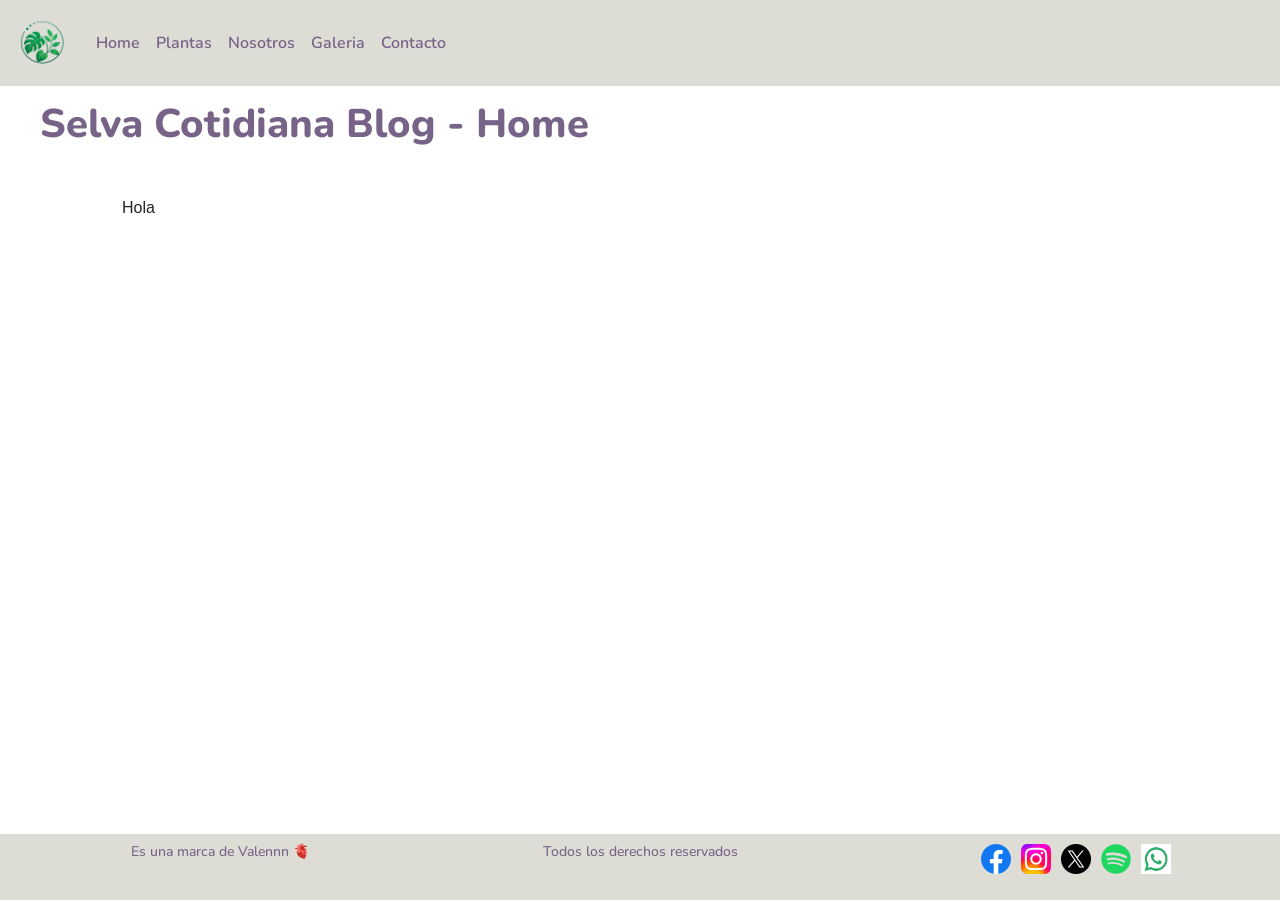
==== index.html @ 3d231d36 "subo las paginas con sus estilos y recursos" ====
<!DOCTYPE html>
<html lang="es-uy">

<head>
    <!--metadatos para desplegar la web-->
    <meta charset="UTF-8">
    <meta name="viewport" content="width=device-width, initial-scale=1.0">
    <title>Selva Cotidiana Blog</title>
    <link rel="shortcut icon" href="./assets/logo_transparente.png" type="image/x-icon">
    <link href="https://cdn.jsdelivr.net/npm/bootstrap@5.3.8/dist/css/bootstrap.min.css" rel="stylesheet"
        integrity="sha384-sRIl4kxILFvY47J16cr9ZwB07vP4J8+LH7qKQnuqkuIAvNWLzeN8tE5YBujZqJLB" crossorigin="anonymous">
    <link rel="stylesheet" href="./styles/style.css">
</head>

<body>
    <!--acá va el contenido visible de la web-->
    <header>
        <nav class="navbar navbar-expand-lg navbar-cute fixed-top">
            <div class="container-fluid">
                <a class="navbar-brand" href="./index.html">
                    <img src="./assets/logo_transparente.png" alt="Logo" class="logo">
                </a>
                <button class="navbar-toggler" type="button" data-bs-toggle="collapse" data-bs-target="#navbarNav"
                    aria-controls="navbarNav" aria-expanded="false" aria-label="Toggle navigation">
                    <span class="navbar-toggler-icon"></span>
                </button>
                <div class="collapse navbar-collapse" id="navbarNav">
                    <ul class="navbar-nav">
                        <li class="nav-item">
                            <a class="nav-link" aria-current="page" href="./index.html">Home</a>
                        </li>
                        <li class="nav-item">
                            <a class="nav-link" href="./pages/plantas.html">Plantas</a>
                        </li>
                        <li class="nav-item">
                            <a class="nav-link" href="./pages/nosotros.html">Nosotros</a>
                        </li>
                        <li class="nav-item">
                            <a class="nav-link" href="./pages/galeria.html">Galeria</a>
                        </li>
                        <li class="nav-item">
                            <a class="nav-link" href="./pages/contacto.html">Contacto</a>
                        </li>                        
                    </ul>
                </div>
            </div>
        </nav>
        <h1 class="tittle">Selva Cotidiana Blog - Home</h1>
    </header>

    <main class="main-container">
        <section>
            <article>
                <p>Hola</p>
            </article>
        </section>
    </main>
    <footer class="footer-container">
        <h2>Es una marca de Valennn 🫀</h2>
        <h2>Todos los derechos reservados</h2>
        <nav>
            <ul class="social-media">
                <li>
                    <a href="https://www.facebook.com/" target="_blank">
                    <img src="./assets/logo-facebook.png" alt="Logo Facebook">
                    </a>
                </li>
                <li>
                    <a href="https://www.instagram.com/" target="_blank">
                        <img src="./assets/logo-instagram.svg" alt="Logo Instagram">
                    </a>
                </li>
                <li>
                    <a href="https://www.x.com/" target="_blank">
                        <img src="./assets/logo-x.png" alt="Logo x">
                    </a>
                </li>
                <li>
                    <a href="https://open.spotify.com/" target="_blank">
                        <img src="./assets/logo-spotify.png" alt="Logo Spotify">
                    </a>
                </li>
                <li>
                    <a href="https://web.whatsapp.com/" target="_blank">
                        <img src="./assets/logo-whatsapp.png" alt="Logo Whatsapp">
                    </a>
                </li>
            </ul>
        </nav>
    </footer>
    <script src="https://cdn.jsdelivr.net/npm/bootstrap@5.3.8/dist/js/bootstrap.bundle.min.js"
        integrity="sha384-FKyoEForCGlyvwx9Hj09JcYn3nv7wiPVlz7YYwJrWVcXK/BmnVDxM+D2scQbITxI" crossorigin="anonymous">
        </script>
</body>

</html>
---- styles/style.css ----
/* Fuentes */
@import url('https://fonts.googleapis.com/css2?family=Nunito+Sans:ital,opsz,wght@0,6..12,200..1000;1,6..12,200..1000&family=Nunito:ital,wght@0,200..1000;1,200..1000&family=Open+Sans:ital,wght@0,300..800;1,300..800&family=Playwrite+DE+SAS:wght@100..400&display=swap');

/*Colores*/
.color1 {color: #1b3340;}
.color2 {color: #776288;}
.color3 {color: #3f7d78;}
.color4 {color: #a6cab1;}
.color5 {color: #ddddd6;}

/*Estilos de elementos*/

body{
    font-family: Nunito, Helvetica, Arial, sans-serif;
    padding-top: 60px;
    min-height: 100vh;
    display: flex;
    flex-direction: column;
}

main{
    flex: 1;
    width: 100%;
    margin: 0 auto;
    padding: 0 24px 32px;
}

ul li{
    list-style: none;
}

img{
    max-width: 100%;
    height: auto;
    display: block;
}

p{
    font-family: 'Franklin Gothic Medium', 'Arial Narrow', Arial, sans-serif;
    font-weight: 20;
    text-align: justify;
    font-size: 1rem;

}

/*Estilos de clases e ids*/


.navbar-cute {
    background-color: #ddddd6;
}

.navbar-cute .navbar-brand,
.navbar-cute .nav-link{
    color: #776288;
    font-weight: 600;
}


.navbar-cute .nav-link:hover,
.navbar-cute .navbar-brand:hover {
    background-color: #a6cab1;
    border-radius: 20px;
}

.logo{
    width: 60px;
    height: 60px;
}


.tittle{
    padding: 40px;
    font-weight: 800;
    font-style: normal;
    font-display: swap;
    color: #776288;

}

.tittle-secondary{
    padding: 30px;
    font-weight: 800;
    font-style: normal;
    font-display: swap;
    color: #3f7d78;
    text-align: center;
}

.footer-container{
   display: grid;
   grid-template-columns: repeat(3, 1fr);
   justify-items: center;
   align-content: flex-start;
   padding: 10px;
   background-color: #ddddd6;

}

.footer-container h2{
    font-size: 14px;
    font-style: normal;
    font-display: swap;
    color: #776288;

}

.footer-container img{
    height: 30px;
    width: 30px;

}

.social-media{
    display: flex;
    gap: 10px;
}

.cards-container{
    display: grid;
    grid-template-columns: repeat(auto-fit, minmax(260px, 1fr));
    gap: 20px;
    justify-content: center;
    padding: 20px;
}

.planta-card{
    width: 100%;
    max-width: 18rem;
    margin: 0 auto;
}

.planta-card .card-title,
.planta-card .card-text,
.planta-card .list-group-item{
    color: #776288;
}

.card-img{
    width: 100%;
    height: auto;

}

.nosotros-container{
    display: flex;
    justify-content: center;
    padding: 20px;
}

.nosotros-container img{
    width: 100%;
    max-width: 400px;
    height: auto;
}

.galeria-container{
    display: grid;
    grid-template-columns: repeat(auto-fit, minmax(200px, 1fr));
    gap: 20px;
    justify-content: center;
    padding: 20px;
}

.galeria-container img{
    width: 100%;
    height: auto;
}

.contact-info{
    display: flex;
    flex-direction: column;
    gap: 10px;
    max-width: 400px;
    margin: 30px auto;
}

.tittle-data{
    color: #776288;
    font-weight: 800;
}

.tittle-form{
    padding: 10px;
    border: 2px solid #776288;
    border-radius: 5px;
}

.tittle-form:focus{
    outline: none;
    border-color: #3f7d78;
    background-color:#ddddd6 ;
}

.button-enviar{
    padding: 10px;
    background-color: #3f7d78;
    color: #ddddd6;
    border: none;
    border-radius: 5px;
    font-weight: 800;
}

/* Movil */
@media (min-width: 300px) and (max-width: 479px) {
    main{
        padding: 0 12px 24px;
    }

    .footer-container{
        grid-template-columns: 1fr;
        gap: 12px;
    }

    .contact-info{
        max-width: 100%;
        padding: 10px;
    }
}

/* Tablet */
@media (min-width: 480px) and (max-width: 991px) {
    main{
        padding: 0 20px 28px;
    }

    .footer-container{
        grid-template-columns: repeat(2, 1fr);
        gap: 12px;
    }
}

/* Tablet mediana */
@media (min-width: 768px) and (max-width: 991px) {
    .cards-container{
        grid-template-columns: repeat(2, minmax(260px, 1fr));
    }
}

/* Notebook */
@media (min-width: 992px) and (max-width: 1399px) {
    main{
        max-width: 1100px;
        padding: 0 32px 40px;
    }
}
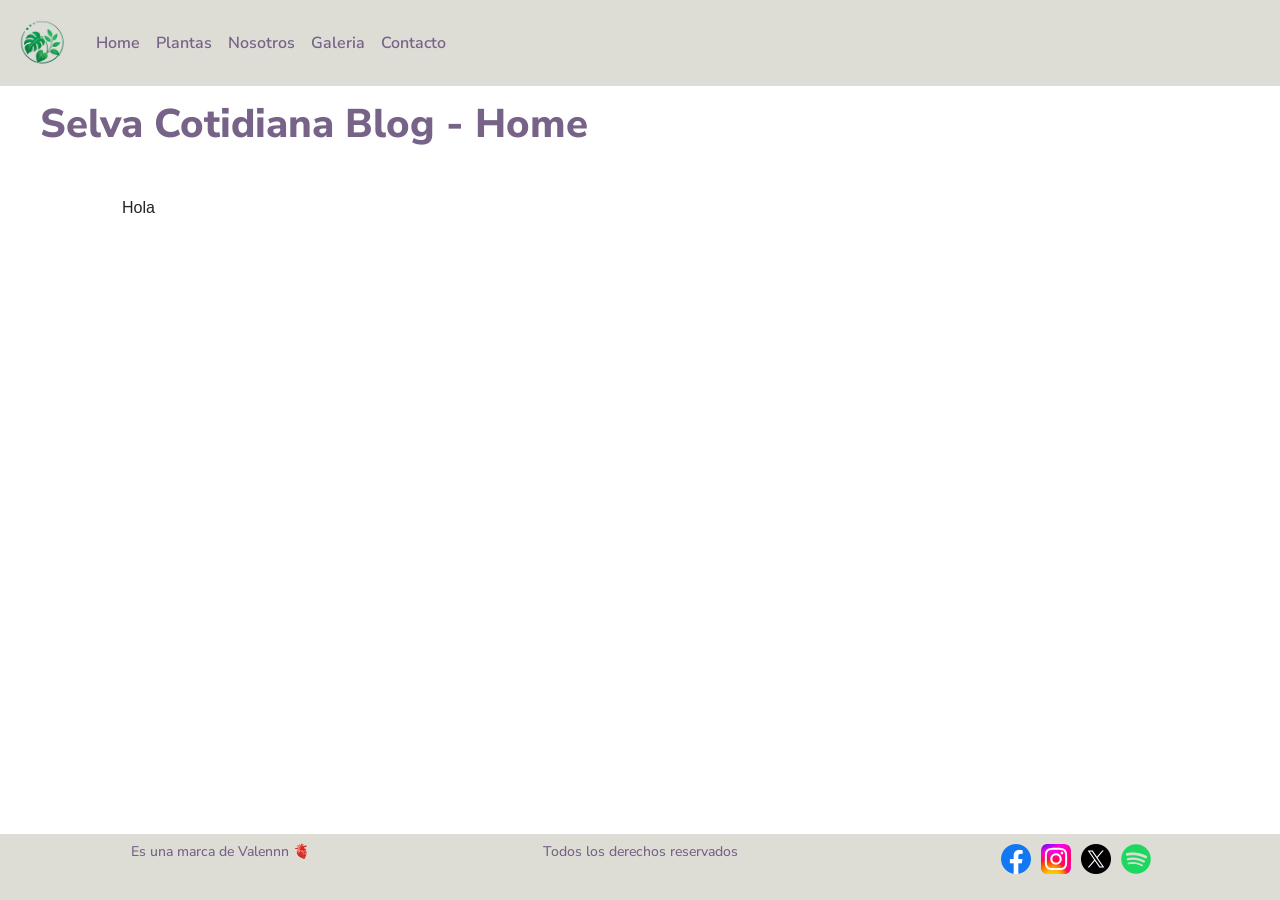
==== commit bf86ab50: "agrego mas ajustes de sass" ====
--- a/index.html
+++ b/index.html
@@ -80,11 +80,6 @@
                         <img src="./assets/logo-spotify.png" alt="Logo Spotify">
                     </a>
                 </li>
-                <li>
-                    <a href="https://web.whatsapp.com/" target="_blank">
-                        <img src="./assets/logo-whatsapp.png" alt="Logo Whatsapp">
-                    </a>
-                </li>
             </ul>
         </nav>
     </footer>
--- a/styles/style.css
+++ b/styles/style.css
@@ -1,246 +1,251 @@
-/* Fuentes */
-@import url('https://fonts.googleapis.com/css2?family=Nunito+Sans:ital,opsz,wght@0,6..12,200..1000;1,6..12,200..1000&family=Nunito:ital,wght@0,200..1000;1,200..1000&family=Open+Sans:ital,wght@0,300..800;1,300..800&family=Playwrite+DE+SAS:wght@100..400&display=swap');
-
-/*Colores*/
-.color1 {color: #1b3340;}
-.color2 {color: #776288;}
-.color3 {color: #3f7d78;}
-.color4 {color: #a6cab1;}
-.color5 {color: #ddddd6;}
-
-/*Estilos de elementos*/
-
-body{
-    font-family: Nunito, Helvetica, Arial, sans-serif;
-    padding-top: 60px;
-    min-height: 100vh;
-    display: flex;
-    flex-direction: column;
-}
-
-main{
-    flex: 1;
-    width: 100%;
-    margin: 0 auto;
-    padding: 0 24px 32px;
-}
-
-ul li{
-    list-style: none;
-}
-
-img{
-    max-width: 100%;
-    height: auto;
-    display: block;
-}
-
-p{
-    font-family: 'Franklin Gothic Medium', 'Arial Narrow', Arial, sans-serif;
-    font-weight: 20;
-    text-align: justify;
-    font-size: 1rem;
-
-}
-
-/*Estilos de clases e ids*/
-
-
-.navbar-cute {
-    background-color: #ddddd6;
-}
-
-.navbar-cute .navbar-brand,
-.navbar-cute .nav-link{
-    color: #776288;
-    font-weight: 600;
-}
-
-
-.navbar-cute .nav-link:hover,
-.navbar-cute .navbar-brand:hover {
-    background-color: #a6cab1;
-    border-radius: 20px;
-}
-
-.logo{
-    width: 60px;
-    height: 60px;
-}
-
-
-.tittle{
-    padding: 40px;
-    font-weight: 800;
-    font-style: normal;
-    font-display: swap;
-    color: #776288;
-
-}
-
-.tittle-secondary{
-    padding: 30px;
-    font-weight: 800;
-    font-style: normal;
-    font-display: swap;
-    color: #3f7d78;
-    text-align: center;
-}
-
-.footer-container{
-   display: grid;
-   grid-template-columns: repeat(3, 1fr);
-   justify-items: center;
-   align-content: flex-start;
-   padding: 10px;
-   background-color: #ddddd6;
-
-}
-
-.footer-container h2{
-    font-size: 14px;
-    font-style: normal;
-    font-display: swap;
-    color: #776288;
-
-}
-
-.footer-container img{
-    height: 30px;
-    width: 30px;
-
-}
-
-.social-media{
-    display: flex;
-    gap: 10px;
-}
-
-.cards-container{
-    display: grid;
-    grid-template-columns: repeat(auto-fit, minmax(260px, 1fr));
-    gap: 20px;
-    justify-content: center;
-    padding: 20px;
-}
-
-.planta-card{
-    width: 100%;
-    max-width: 18rem;
-    margin: 0 auto;
-}
-
-.planta-card .card-title,
-.planta-card .card-text,
-.planta-card .list-group-item{
-    color: #776288;
-}
-
-.card-img{
-    width: 100%;
-    height: auto;
-
-}
-
-.nosotros-container{
-    display: flex;
-    justify-content: center;
-    padding: 20px;
-}
-
-.nosotros-container img{
-    width: 100%;
-    max-width: 400px;
-    height: auto;
-}
-
-.galeria-container{
-    display: grid;
-    grid-template-columns: repeat(auto-fit, minmax(200px, 1fr));
-    gap: 20px;
-    justify-content: center;
-    padding: 20px;
-}
-
-.galeria-container img{
-    width: 100%;
-    height: auto;
-}
-
-.contact-info{
-    display: flex;
-    flex-direction: column;
-    gap: 10px;
-    max-width: 400px;
-    margin: 30px auto;
-}
-
-.tittle-data{
-    color: #776288;
-    font-weight: 800;
-}
-
-.tittle-form{
-    padding: 10px;
-    border: 2px solid #776288;
-    border-radius: 5px;
-}
-
-.tittle-form:focus{
-    outline: none;
-    border-color: #3f7d78;
-    background-color:#ddddd6 ;
-}
-
-.button-enviar{
-    padding: 10px;
-    background-color: #3f7d78;
-    color: #ddddd6;
-    border: none;
-    border-radius: 5px;
-    font-weight: 800;
-}
-
-/* Movil */
-@media (min-width: 300px) and (max-width: 479px) {
-    main{
-        padding: 0 12px 24px;
-    }
-
-    .footer-container{
-        grid-template-columns: 1fr;
-        gap: 12px;
-    }
-
-    .contact-info{
-        max-width: 100%;
-        padding: 10px;
-    }
-}
-
-/* Tablet */
-@media (min-width: 480px) and (max-width: 991px) {
-    main{
-        padding: 0 20px 28px;
-    }
-
-    .footer-container{
-        grid-template-columns: repeat(2, 1fr);
-        gap: 12px;
-    }
-}
-
-/* Tablet mediana */
-@media (min-width: 768px) and (max-width: 991px) {
-    .cards-container{
-        grid-template-columns: repeat(2, minmax(260px, 1fr));
-    }
-}
-
-/* Notebook */
-@media (min-width: 992px) and (max-width: 1399px) {
-    main{
-        max-width: 1100px;
-        padding: 0 32px 40px;
-    }
-}+@import url("https://fonts.googleapis.com/css2?family=Nunito+Sans:ital,opsz,wght@0,6..12,200..1000;1,6..12,200..1000&family=Nunito:ital,wght@0,200..1000;1,200..1000&family=Open+Sans:ital,wght@0,300..800;1,300..800&family=Playwrite+DE+SAS:wght@100..400&display=swap");
+* {
+  margin: 0;
+  padding: 0;
+  box-sizing: border-box;
+  font-family: "Nunito Sans", sans-serif;
+}
+
+body {
+  font-family: Nunito, Helvetica, Arial, sans-serif;
+  padding-top: 60px;
+  min-height: 100vh;
+  display: flex;
+  flex-direction: column;
+}
+
+main {
+  flex: 1;
+  width: 100%;
+  margin: 0 auto;
+  padding: 0 24px 32px;
+}
+
+ul li {
+  list-style: none;
+}
+
+img {
+  max-width: 100%;
+  height: auto;
+  display: block;
+}
+
+p {
+  font-family: "Franklin Gothic Medium", "Arial Narrow", Arial, sans-serif;
+  font-weight: 20;
+  text-align: justify;
+  font-size: 1rem;
+}
+
+iframe {
+  width: 40%;
+  height: 40%;
+  border: none;
+  border-radius: 10px;
+  display: block;
+  margin: 0 auto;
+}
+
+.color1 {
+  color: #1b3340;
+}
+
+.color2 {
+  color: #776288;
+}
+
+.color3 {
+  color: #3f7d78;
+}
+
+.color4 {
+  color: #a6cab1;
+}
+
+.color5 {
+  color: #ddddd6;
+}
+
+/* Movil */
+@media (min-width: 300px) and (max-width: 479px) {
+  main {
+    padding: 0 12px 24px;
+  }
+}
+/* Tablet */
+@media (min-width: 480px) and (max-width: 991px) {
+  main {
+    padding: 0 20px 28px;
+  }
+}
+/* Desktop */
+@media (min-width: 992px) and (max-width: 1399px) {
+  main {
+    max-width: 1100px;
+    padding: 0 32px 40px;
+  }
+}
+.navbar-cute {
+  background-color: #ddddd6;
+}
+.navbar-cute .navbar-brand,
+.navbar-cute .nav-link {
+  color: #776288;
+  font-weight: 600;
+}
+.navbar-cute .nav-link:hover,
+.navbar-cute .navbar-brand:hover {
+  background-color: #a6cab1;
+  border-radius: 20px;
+}
+
+.logo {
+  width: 60px;
+  height: 60px;
+}
+
+.tittle-secondary, .tittle {
+  padding: 40px;
+  font-weight: 800;
+  font-style: normal;
+  font-display: swap;
+  color: #776288;
+}
+
+.tittle-secondary {
+  padding: 30px;
+  color: #3f7d78;
+  text-align: center;
+}
+
+.footer-container {
+  display: grid;
+  grid-template-columns: repeat(3, 1fr);
+  justify-items: center;
+  align-content: flex-start;
+  padding: 10px;
+  background-color: #ddddd6;
+}
+.footer-container h2 {
+  font-size: 14px;
+  font-style: normal;
+  font-display: swap;
+  color: #776288;
+}
+.footer-container img {
+  height: 30px;
+  width: 30px;
+}
+
+.social-media {
+  display: flex;
+  gap: 10px;
+}
+
+@media (min-width: 300px) and (max-width: 479px) {
+  .footer-container {
+    grid-template-columns: 1fr;
+    gap: 12px;
+  }
+}
+@media (min-width: 480px) and (max-width: 991px) {
+  .footer-container {
+    grid-template-columns: repeat(2, 1fr);
+    gap: 12px;
+  }
+}
+.cards-container {
+  display: grid;
+  grid-template-columns: repeat(auto-fit, minmax(260px, 1fr));
+  gap: 20px;
+  justify-content: center;
+  padding: 20px;
+}
+
+.planta-card {
+  width: 100%;
+  max-width: 18rem;
+  margin: 0 auto;
+}
+.planta-card .card-title,
+.planta-card .card-text,
+.planta-card .list-group-item {
+  color: #776288;
+}
+
+.card-img {
+  width: 100%;
+  height: auto;
+}
+
+@media (min-width: 768px) and (max-width: 991px) {
+  .cards-container {
+    grid-template-columns: repeat(2, minmax(260px, 1fr));
+  }
+}
+.nosotros-container {
+  display: flex;
+  justify-content: center;
+  padding: 20px;
+}
+.nosotros-container img {
+  width: 100%;
+  max-width: 400px;
+  height: auto;
+}
+
+.galeria-container {
+  display: grid;
+  grid-template-columns: repeat(auto-fit, minmax(200px, 1fr));
+  gap: 20px;
+  justify-content: center;
+  padding: 20px;
+}
+.galeria-container img {
+  width: 100%;
+  height: auto;
+}
+
+.contact-info {
+  display: flex;
+  flex-direction: column;
+  gap: 10px;
+  max-width: 400px;
+  margin: 30px auto;
+}
+
+.tittle-data {
+  color: #776288;
+  font-weight: 800;
+}
+
+.tittle-form {
+  padding: 10px;
+  border: 2px solid #776288;
+  border-radius: 5px;
+}
+
+.tittle-form:focus {
+  outline: none;
+  border-color: #3f7d78;
+  background-color: #ddddd6;
+}
+
+.button-enviar {
+  padding: 10px;
+  background-color: #3f7d78;
+  color: #ddddd6;
+  border: none;
+  border-radius: 5px;
+  font-weight: 800;
+}
+
+@media (min-width: 300px) and (max-width: 479px) {
+  .contact-info {
+    max-width: 100%;
+    padding: 10px;
+  }
+}
+
+/*# sourceMappingURL=style.css.map */
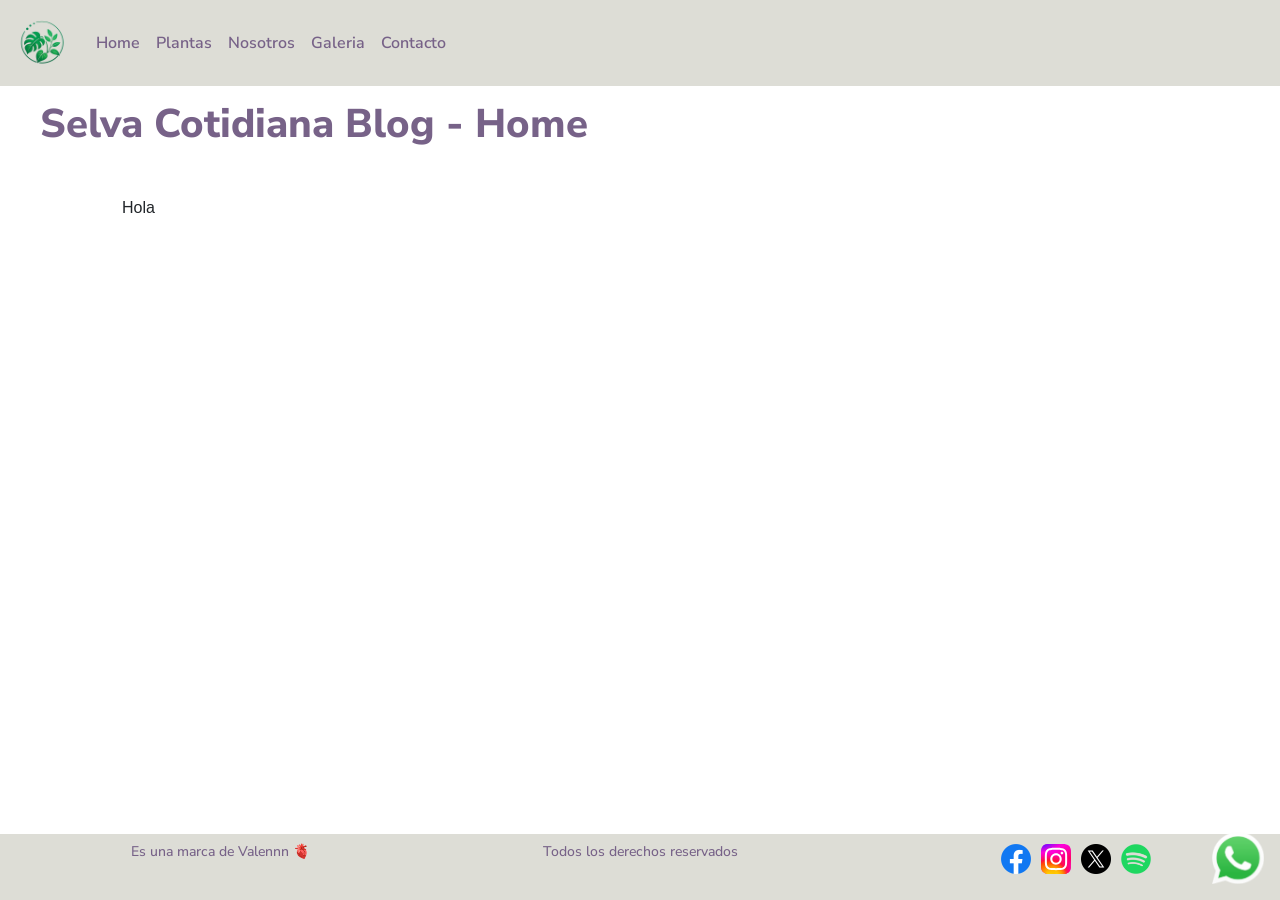
==== commit 448ec017: "agrego icono de shatapp sticky" ====
--- a/index.html
+++ b/index.html
@@ -55,6 +55,9 @@
             </article>
         </section>
     </main>
+    <a class="whatsapp-sticky" href="https://wa.me/59800000000" target="_blank" rel="noopener noreferrer" aria-label="Contactar por WhatsApp">
+        <img src="./assets/logo-whatsapp.png" alt="Logo WhatsApp">
+    </a>
     <footer class="footer-container">
         <h2>Es una marca de Valennn 🫀</h2>
         <h2>Todos los derechos reservados</h2>
--- a/styles/style.css
+++ b/styles/style.css
@@ -155,6 +155,35 @@
     gap: 12px;
   }
 }
+.whatsapp-sticky {
+  position: fixed;
+  right: 16px;
+  bottom: 16px;
+  z-index: 1050;
+  display: inline-flex;
+  align-items: center;
+  justify-content: center;
+  width: 52px;
+  height: 52px;
+  padding: 0;
+  background-color: transparent;
+  border: 0;
+  border-radius: 50%;
+}
+.whatsapp-sticky img {
+  width: 100%;
+  height: 100%;
+  object-fit: contain;
+}
+
+@media (min-width: 300px) and (max-width: 479px) {
+  .whatsapp-sticky {
+    right: 12px;
+    bottom: 12px;
+    width: 44px;
+    height: 44px;
+  }
+}
 .cards-container {
   display: grid;
   grid-template-columns: repeat(auto-fit, minmax(260px, 1fr));
@@ -241,6 +270,10 @@
   font-weight: 800;
 }
 
+.button-enviar:hover {
+  background-color: #776288;
+}
+
 @media (min-width: 300px) and (max-width: 479px) {
   .contact-info {
     max-width: 100%;
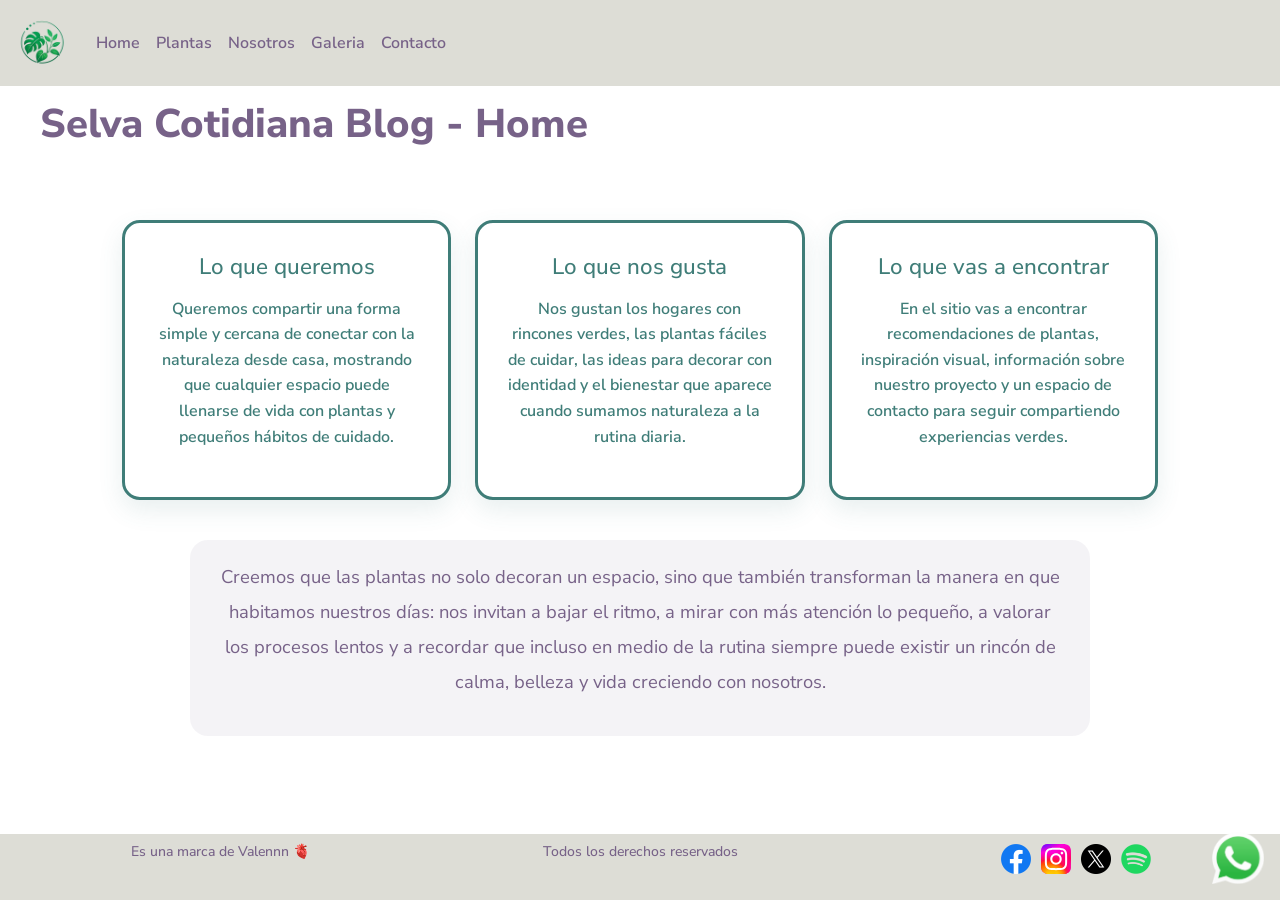
==== commit c1012ebf: "agrego home" ====
--- a/index.html
+++ b/index.html
@@ -49,10 +49,22 @@
     </header>
 
     <main class="main-container">
-        <section>
-            <article>
-                <p>Hola</p>
+        <section class="home-highlights">
+            <article class="home-card">
+                <h2>Lo que queremos</h2>
+                <p>Queremos compartir una forma simple y cercana de conectar con la naturaleza desde casa, mostrando que cualquier espacio puede llenarse de vida con plantas y pequeños hábitos de cuidado.</p>
             </article>
+            <article class="home-card">
+                <h2>Lo que nos gusta</h2>
+                <p>Nos gustan los hogares con rincones verdes, las plantas fáciles de cuidar, las ideas para decorar con identidad y el bienestar que aparece cuando sumamos naturaleza a la rutina diaria.</p>
+            </article>
+            <article class="home-card">
+                <h2>Lo que vas a encontrar</h2>
+                <p>En el sitio vas a encontrar recomendaciones de plantas, inspiración visual, información sobre nuestro proyecto y un espacio de contacto para seguir compartiendo experiencias verdes.</p>
+            </article>
+        </section>
+        <section class="home-reflection">
+            <p>Creemos que las plantas no solo decoran un espacio, sino que también transforman la manera en que habitamos nuestros días: nos invitan a bajar el ritmo, a mirar con más atención lo pequeño, a valorar los procesos lentos y a recordar que incluso en medio de la rutina siempre puede existir un rincón de calma, belleza y vida creciendo con nosotros.</p>
         </section>
     </main>
     <a class="whatsapp-sticky" href="https://wa.me/59800000000" target="_blank" rel="noopener noreferrer" aria-label="Contactar por WhatsApp">
--- a/styles/style.css
+++ b/styles/style.css
@@ -32,8 +32,8 @@
 }
 
 p {
-  font-family: "Franklin Gothic Medium", "Arial Narrow", Arial, sans-serif;
-  font-weight: 20;
+  font-family: "Nunito Sans", sans-serif;
+  font-weight: 600;
   text-align: justify;
   font-size: 1rem;
 }
@@ -86,6 +86,58 @@
     padding: 0 32px 40px;
   }
 }
+@keyframes vibrate {
+  0% {
+    transform: translate(0, 0);
+  }
+  10% {
+    transform: translate(0, 10px);
+  }
+  20% {
+    transform: translate(5px, 0);
+  }
+  30% {
+    transform: translate(-5px, 0);
+  }
+  40% {
+    transform: translate(5px, 0);
+  }
+  50% {
+    transform: translate(-5px, 0);
+  }
+  60% {
+    transform: translate(5px, 0);
+  }
+  70% {
+    transform: translate(-5px, 0);
+  }
+  80% {
+    transform: translate(5px, 0);
+  }
+  90% {
+    transform: translate(-5px, 0);
+  }
+  100% {
+    transform: translate(0, 0);
+  }
+}
+@keyframes scaleUp {
+  0% {
+    transform: scale(1);
+  }
+  25% {
+    transform: scale(1.01);
+  }
+  50% {
+    transform: scale(1.02);
+  }
+  75% {
+    transform: scale(1.03);
+  }
+  100% {
+    transform: scale(1.04);
+  }
+}
 .navbar-cute {
   background-color: #ddddd6;
 }
@@ -143,18 +195,6 @@
   gap: 10px;
 }
 
-@media (min-width: 300px) and (max-width: 479px) {
-  .footer-container {
-    grid-template-columns: 1fr;
-    gap: 12px;
-  }
-}
-@media (min-width: 480px) and (max-width: 991px) {
-  .footer-container {
-    grid-template-columns: repeat(2, 1fr);
-    gap: 12px;
-  }
-}
 .whatsapp-sticky {
   position: fixed;
   right: 16px;
@@ -174,14 +214,119 @@
   width: 100%;
   height: 100%;
   object-fit: contain;
+  animation: vibrate 2s linear infinite;
 }
 
 @media (min-width: 300px) and (max-width: 479px) {
+  .footer-container {
+    grid-template-columns: 1fr;
+    gap: 12px;
+  }
   .whatsapp-sticky {
     right: 12px;
     bottom: 12px;
     width: 44px;
     height: 44px;
+  }
+}
+@media (min-width: 480px) and (max-width: 991px) {
+  .footer-container {
+    grid-template-columns: repeat(2, 1fr);
+    gap: 12px;
+  }
+}
+.home-highlights {
+  display: grid;
+  grid-template-columns: repeat(3, 1fr);
+  gap: 24px;
+  padding: 24px 0 40px;
+  align-items: start;
+}
+
+.home-card {
+  display: flex;
+  flex-direction: column;
+  justify-content: center;
+  min-height: 280px;
+  padding: 28px;
+  border: 3px solid #3f7d78;
+  border-radius: 18px;
+  color: #3f7d78;
+  /*background-color: rgba(63, 125, 120, 0.08);*/
+  box-shadow: 0 10px 24px rgba(63, 125, 120, 0.12);
+}
+.home-card h2 {
+  margin-bottom: 16px;
+  font-size: 1.4rem;
+  font-weight: 500;
+  text-align: center;
+}
+.home-card p {
+  color: #3f7d78;
+  text-align: center;
+  line-height: 1.6;
+}
+
+.home-reflection {
+  max-width: 900px;
+  margin: 0 auto 40px;
+  padding: 20px 28px;
+  background-color: rgba(119, 98, 136, 0.08);
+  border-radius: 18px;
+}
+.home-reflection p {
+  color: #776288;
+  font-size: 1.15rem;
+  font-weight: 400;
+  line-height: 1.9;
+  text-align: center;
+}
+
+@media (min-width: 480px) and (max-width: 991px) {
+  .home-highlights {
+    grid-template-columns: repeat(2, minmax(0, 1fr));
+    gap: 20px;
+  }
+  .home-card {
+    min-height: 240px;
+    padding: 24px;
+  }
+  .home-card:nth-child(3) {
+    grid-column: 1/-1;
+    max-width: 420px;
+    justify-self: center;
+    width: 100%;
+  }
+  .home-reflection {
+    max-width: 100%;
+    padding: 18px 22px;
+  }
+  .home-reflection p {
+    font-size: 1.05rem;
+    line-height: 1.8;
+  }
+}
+@media (min-width: 300px) and (max-width: 479px) {
+  .home-highlights {
+    grid-template-columns: 1fr;
+    gap: 16px;
+    padding: 12px 0 24px;
+  }
+  .home-card {
+    aspect-ratio: auto;
+    min-height: auto;
+    padding: 20px;
+  }
+  .home-card h2 {
+    font-size: 1.2rem;
+  }
+  .home-reflection {
+    margin-bottom: 24px;
+    padding: 16px 18px;
+  }
+  .home-reflection p {
+    font-size: 1rem;
+    line-height: 1.7;
   }
 }
 .cards-container {
@@ -201,6 +346,10 @@
 .planta-card .card-text,
 .planta-card .list-group-item {
   color: #776288;
+}
+
+.planta-card:hover {
+  animation: scaleUp 0.3s forwards;
 }
 
 .card-img {
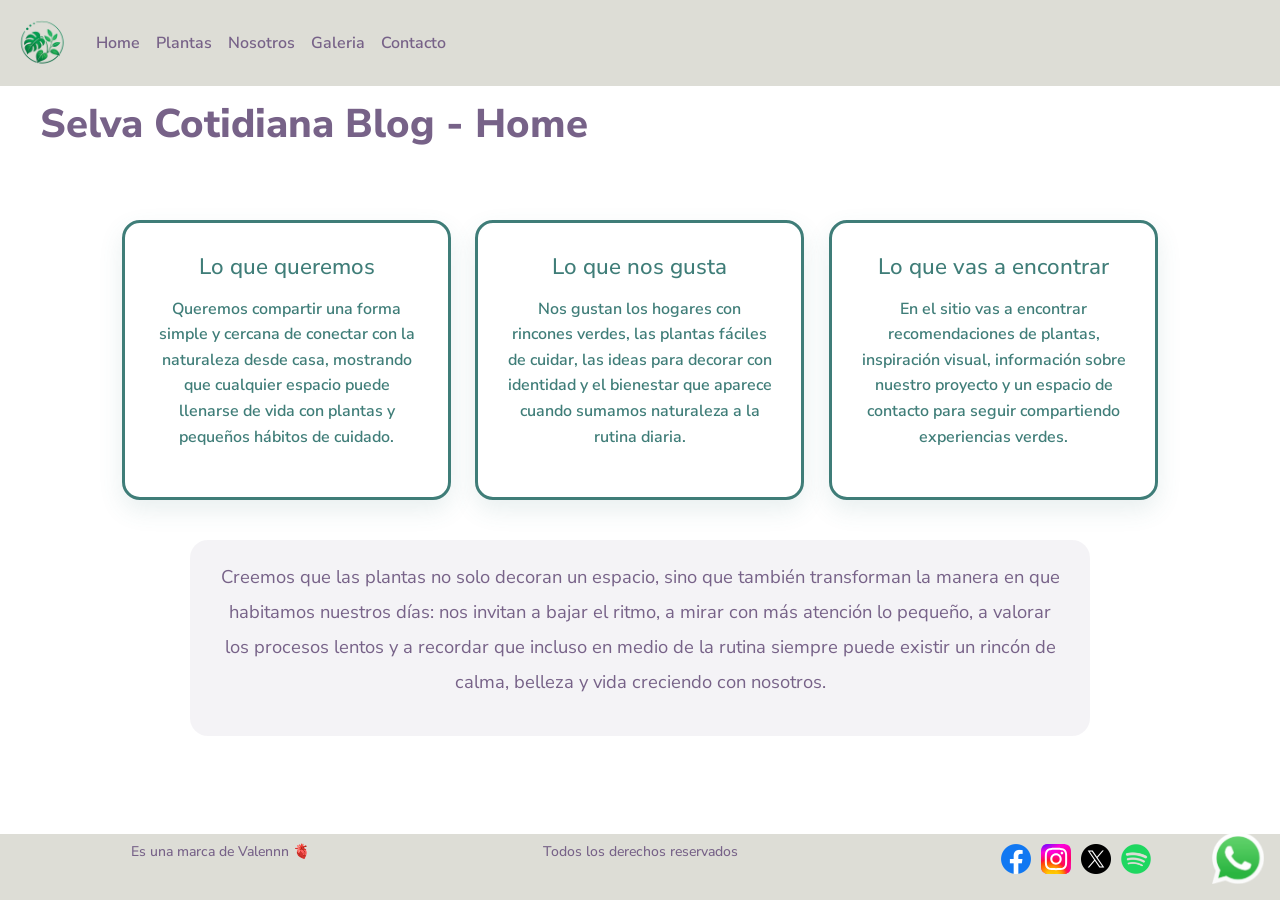
==== commit 86c2d35d: "agrego seo" ====
--- a/index.html
+++ b/index.html
@@ -5,7 +5,12 @@
     <!--metadatos para desplegar la web-->
     <meta charset="UTF-8">
     <meta name="viewport" content="width=device-width, initial-scale=1.0">
-    <title>Selva Cotidiana Blog</title>
+    <title>Selva Cotidiana Blog | Home</title>
+    <!--SEO--> <!--OPEN GRAPH-->
+    <meta name="description" content="Selva Cotidiana Blog es un sitio sobre plantas, decoracion natural y bienestar en casa con ideas simples para sumar naturaleza a tu rutina.">
+    <meta name="keywords" content="plantas, decoracion, bienestar, jardineria, hogar, naturaleza">
+    <meta name="author" content="Valentina Marquez">
+    <meta name="owner" content="Selva Cotidiana Blog">
     <link rel="shortcut icon" href="./assets/logo_transparente.png" type="image/x-icon">
     <link href="https://cdn.jsdelivr.net/npm/bootstrap@5.3.8/dist/css/bootstrap.min.css" rel="stylesheet"
         integrity="sha384-sRIl4kxILFvY47J16cr9ZwB07vP4J8+LH7qKQnuqkuIAvNWLzeN8tE5YBujZqJLB" crossorigin="anonymous">
--- a/styles/style.css
+++ b/styles/style.css
@@ -136,6 +136,26 @@
   }
   100% {
     transform: scale(1.04);
+  }
+}
+@-webkit-keyframes slide-fwd-top {
+  0% {
+    -webkit-transform: translateZ(0) translateY(0);
+    transform: translateZ(0) translateY(0);
+  }
+  100% {
+    -webkit-transform: translateZ(160px) translateY(-100px);
+    transform: translateZ(160px) translateY(-100px);
+  }
+}
+@keyframes slide-fwd-top {
+  0% {
+    -webkit-transform: translateZ(0) translateY(0);
+    transform: translateZ(0) translateY(0);
+  }
+  100% {
+    -webkit-transform: translateZ(160px) translateY(-100px);
+    transform: translateZ(160px) translateY(-100px);
   }
 }
 .navbar-cute {
@@ -254,6 +274,11 @@
   color: #3f7d78;
   /*background-color: rgba(63, 125, 120, 0.08);*/
   box-shadow: 0 10px 24px rgba(63, 125, 120, 0.12);
+  will-change: transform;
+}
+.home-card:hover {
+  -webkit-animation: slide-fwd-top 1s cubic-bezier(0.25, 0.46, 0.45, 0.94) both;
+  animation: slide-fwd-top 1s cubic-bezier(0.25, 0.46, 0.45, 0.94) both;
 }
 .home-card h2 {
   margin-bottom: 16px;
